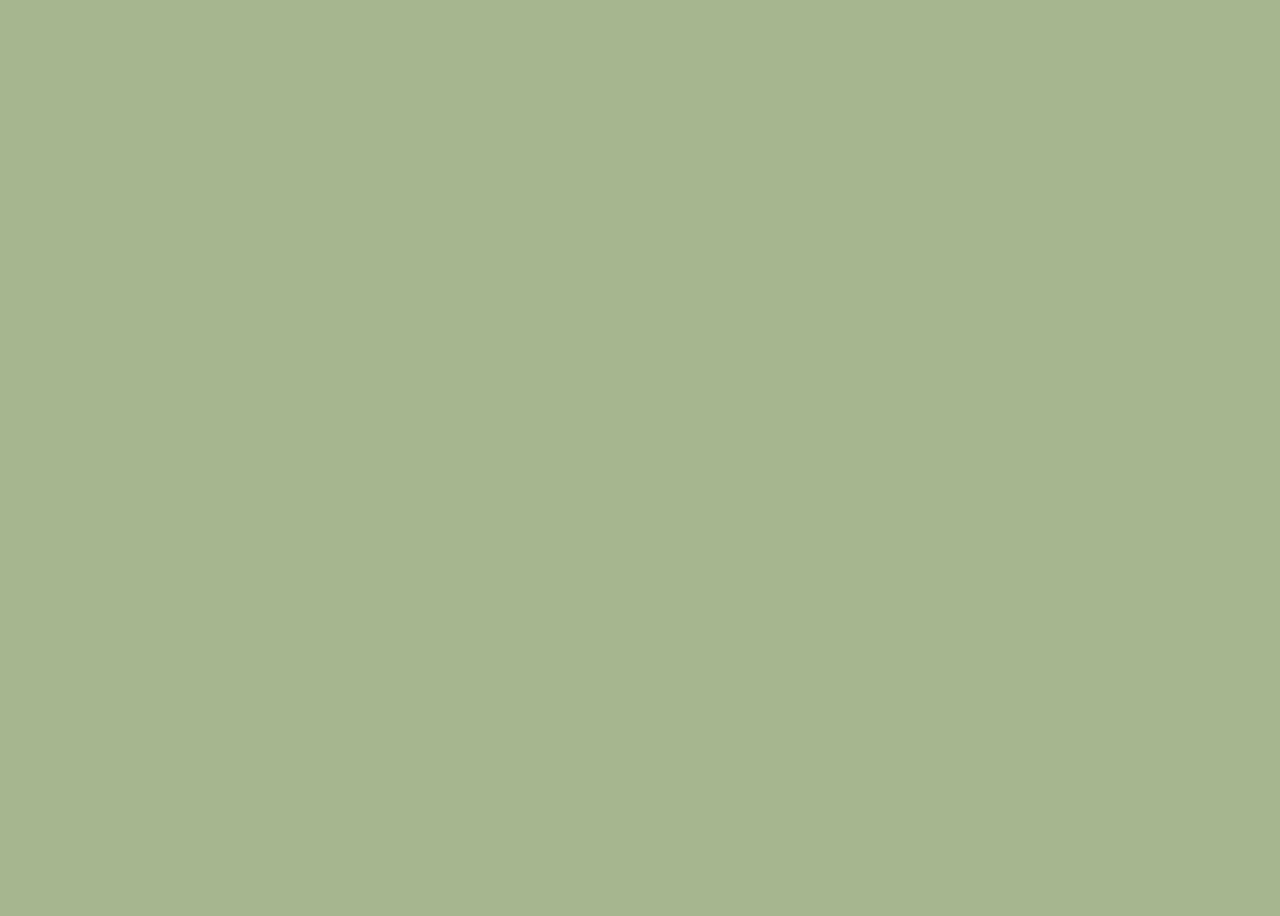
==== aboutus.html @ a5e225b2 "Started working on the second page and tinkered a bit" ====
<!DOCTYPE html>
<html lang="en">
<head>
    <meta charset="UTF-8">
    <meta name="viewport" content="width=device-width, initial-scale=1.0">
    <meta http-equiv="X-UA-Compatible" content="ie=edge">
    <link rel="stylesheet" type="text/css" href="css/style.css">
    <title>Menu</title>
</head>
<body>


</body>
</html>
---- css/style.css ----
body {
  height: 100vh;
  width: 100vw;
  background-color: #a5b58d;
}
#Header {
  position: fixed;
  top: 0;
  left: 0;
  width: 100%;
  background-color: #b58b63;
  padding: 10px 0;
  box-shadow: 0 2px 5px rgba(0,0,0,0.1);
  border-color: solid white;
}

#Header nav {
  display: grid;
  grid-template-columns: 1fr 1fr 1fr;
  align-items: center;
}

#Header a {
  text-align: center;   
  text-decoration: none;
  color: black;
}

#Home_page {
 display: grid;
 grid-template-areas: 
 '. . . . . .'
 'Mab Mab Mab Lb Lb Mb'
 'Mab Mab Mab Lb Lb Mb'
 'Mab Mab Mab Lb Lb Sb';
 grid-template-columns: repeat(6, 1fr);
 grid-template-rows: 75px 1fr 1fr 1fr;
 border: solid #f6efe8;
 height: 98vh;
 width: 100%;
}
#Main_box {
 grid-area: Mab;
 background-color: #b58b63;
 border: solid #f6efe8;
 margin: 5px;
}
#Larger_box {
 grid-area: Lab;
}
#Large_box {
 grid-area: Lb;
 background-color: rgba(255, 128, 0, 0.559);
 border: solid #f6efe8;
 margin: 5px;
 background-image: url("../img/Cozé_from_the_outside.jpg");
 background-size: cover;
 background-position: center;
 background-repeat: no-repeat;

}
#Medium_box {
 grid-area: Mb;
 background-color: brown;
 border: solid #f6efe8;
 background-image: url("../img/Cup_of_Joe.jpg");
 background-size: cover;
 background-position: center;
 background-repeat: no-repeat;
 margin: 5px;
}
#Small_box {
 grid-area: Sb;
 background-color: blueviolet;
 border: solid #f6efe8;
 margin: 5px;
 background-image: url("../img/Bread_bag.jpg");
 background-size: cover;
 background-position: center;
 background-repeat: no-repeat;
}
#wrapper_menu {
  grid-template-areas: 
  'f';
  
}
#flexy {
  display: grid;
  grid-template-columns: repeat(4, 1fr); /* 4 per rad */
  gap: 20px; /* avstånd mellan rutor */
  justify-items: center; /* centrera varje box */
  align-items: center;   /* centrera vertikalt */
  width: 100%;
  max-width: 1600px; /* så att de inte blir för stora på enorma skärmar */
  margin: 0 auto; /* centrera hela gridet på sidan */
  padding-top: 100px;
}
#flexy section {
 width: 100%;
  aspect-ratio: 1 / 1; /* kvadratiska rutor */
  background-color: #8fa0bf;
  opacity: 30%;
  transition: 0.1s;
  display: flex;
  justify-content: center;
  align-items: center;
  font-size: 30px;
}
#flexy section:hover {
  border: solid;
    border-width: 1%;
    border-color: #ffffff;
    box-shadow: #ffffff 10px 10px 10px;
    opacity: 100%;
    flex-wrap: wrap;
    max-height: 60vh;
}
#boxy1 {
  background-image: url("../img/Frödingekaka.jpg");
  background-size: cover;
  background-position: center;
}
#boxy2 {
  background-image: url("../img/Dietz.jpg");
  background-size: cover;
  background-position: center;
}
#boxy3 {
  background-image: url("../img/Americancheese.jpg");
  background-size: cover;
  background-position: center;
}
#boxy4 {
  background-image: url("../img/Koppkaffe.jpg");
  background-size: cover;
  background-position: center;
}
#boxy5 {
  background-image: url("../img/Korv.jpg");
  background-size: cover;
  background-position: center;
}
#boxy6 {
  background-image: url("../img/Split.jpg");
  background-size: cover;
  background-position: center;
}
#boxy7 {
  background-image: url("../img/Stroganoff.jpg");
  background-size: cover;
  background-position: center;
}
#boxy8 {
  background-image: url("../img/Suga.jpg");
  background-size: cover;
  background-position: center;
}
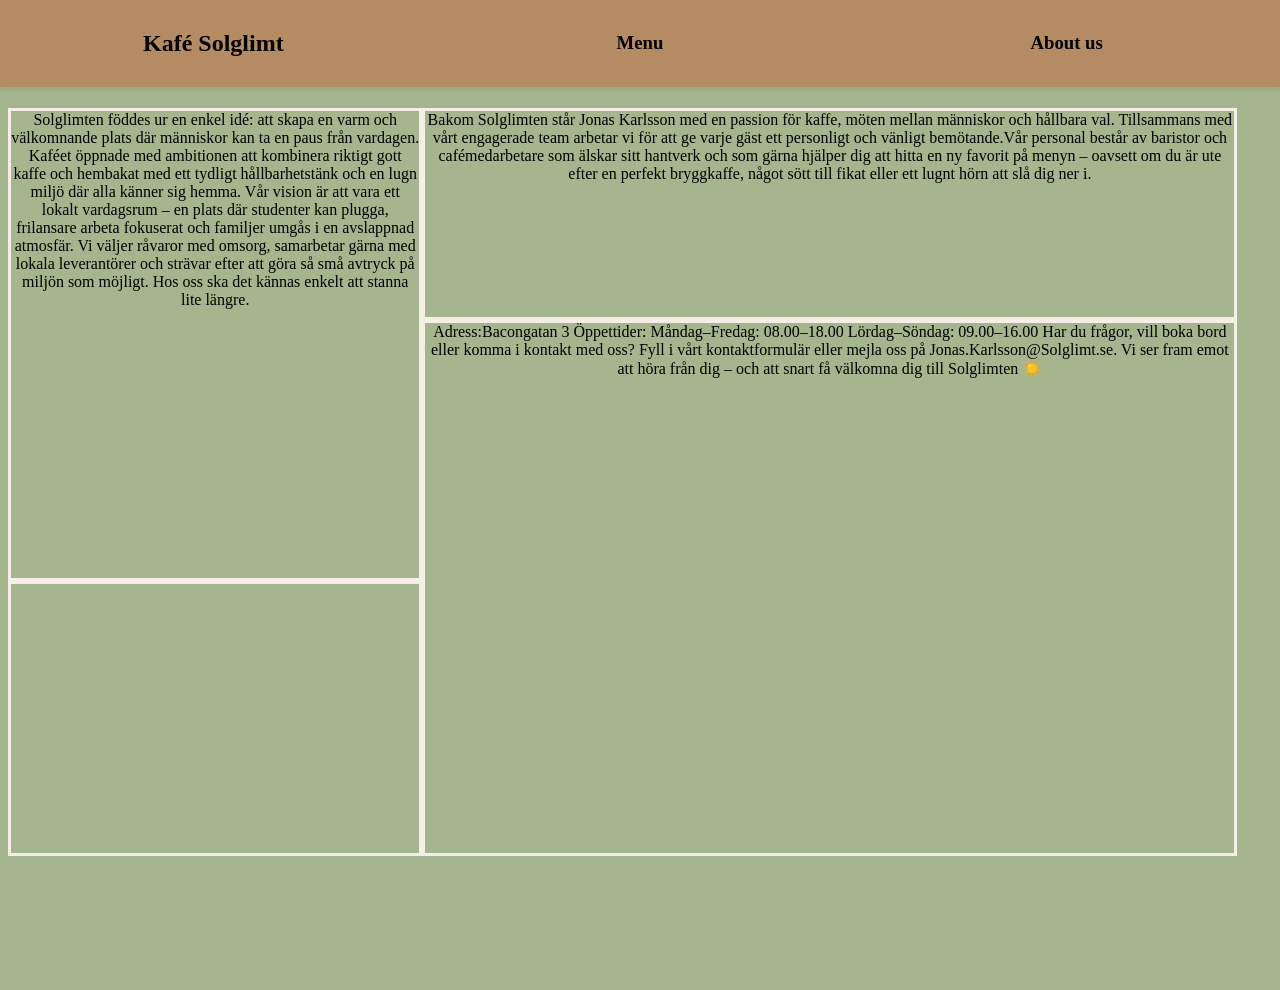
==== commit f230026c: "tredje hemsida Lade till saker till tredje hemsidan och började mappa ut griden och hur hemsidan sku" ====
--- a/aboutus.html
+++ b/aboutus.html
@@ -8,7 +8,30 @@
     <title>Menu</title>
 </head>
 <body>
+<div id="Header">
+        <nav>
+            <a href="index.html" class="interactable"><h2>Kafé Solglimt</h2></a>
+            <a href="menu.html" class="interactable"><h3>Menu</h3></a>
+            <a href="aboutus.html" class="interactable"><h3>About us</h3></a>
+        </nav>
+    </div>
+<div id="aboutus">
+    <section id="box1">Solglimten föddes ur en enkel idé: att skapa en varm och välkomnande plats där människor kan ta en paus från vardagen. Kaféet öppnade med ambitionen att kombinera riktigt gott kaffe och hembakat med ett tydligt hållbarhetstänk och en lugn miljö där alla känner sig hemma. Vår vision är att vara ett lokalt vardagsrum – en plats där studenter kan plugga, frilansare arbeta fokuserat och familjer umgås i en avslappnad atmosfär. Vi väljer råvaror med omsorg, samarbetar gärna med lokala leverantörer och strävar efter att göra så små avtryck på miljön som möjligt. Hos oss ska det kännas enkelt att stanna lite längre.</section>
 
+    <section id="box2">Bakom Solglimten står Jonas Karlsson med en passion för kaffe, möten mellan människor och hållbara val. Tillsammans med vårt engagerade team arbetar vi för att ge varje gäst ett personligt och vänligt bemötande.Vår personal består av baristor och cafémedarbetare som älskar sitt hantverk och som gärna hjälper dig att hitta en ny favorit på menyn – oavsett om du är ute efter en perfekt bryggkaffe, något sött till fikat eller ett lugnt hörn att slå dig ner i.</section>
 
+    <section id="box3">
+        Adress:Bacongatan 3
+
+Öppettider:
+Måndag–Fredag: 08.00–18.00
+Lördag–Söndag: 09.00–16.00
+
+Har du frågor, vill boka bord eller komma i kontakt med oss?
+Fyll i vårt kontaktformulär eller mejla oss på Jonas.Karlsson@Solglimt.se. Vi ser fram emot att höra från dig – och att snart få välkomna dig till Solglimten ☀️</section>
+    <section id="box4"></section>
+    <section id="box5"></section>
+    <section id="box6"></section>
+</div>
 </body>
 </html>
--- a/css/style.css
+++ b/css/style.css
@@ -1,6 +1,6 @@
 body {
-  height: 100vh;
-  width: 100vw;
+  height: 98vh;
+  width: 98%;
   background-color: #a5b58d;
 }
 #Header {
@@ -37,7 +37,7 @@
  grid-template-rows: 75px 1fr 1fr 1fr;
  border: solid #f6efe8;
  height: 98vh;
- width: 100%;
+ width: 98%;
 }
 #Main_box {
  grid-area: Mab;
@@ -86,20 +86,20 @@
 }
 #flexy {
   display: grid;
-  grid-template-columns: repeat(4, 1fr); /* 4 per rad */
-  gap: 20px; /* avstånd mellan rutor */
-  justify-items: center; /* centrera varje box */
-  align-items: center;   /* centrera vertikalt */
+  grid-template-columns: repeat(4, 1fr); 
+  gap: 20px; 
+  justify-items: center;
+  align-items: center;  
   width: 100%;
-  max-width: 1600px; /* så att de inte blir för stora på enorma skärmar */
-  margin: 0 auto; /* centrera hela gridet på sidan */
+  max-width: 1600px; 
+  margin: 0 auto; 
   padding-top: 100px;
 }
 #flexy section {
  width: 100%;
-  aspect-ratio: 1 / 1; /* kvadratiska rutor */
+  aspect-ratio: 1 / 1;
   background-color: #8fa0bf;
-  opacity: 30%;
+  opacity: 70%;
   transition: 0.1s;
   display: flex;
   justify-content: center;
@@ -116,42 +116,73 @@
     max-height: 60vh;
 }
 #boxy1 {
-  background-image: url("../img/Frödingekaka.jpg");
+  background-image: url("../img/american-heritage-chocolate-vdx5hPQhXFk-unsplash.jpg");
   background-size: cover;
   background-position: center;
 }
 #boxy2 {
-  background-image: url("../img/Dietz.jpg");
+  background-image: url("../img/anh-nguyen-kcA-c3f_3FE-unsplash.jpg");
   background-size: cover;
   background-position: center;
 }
 #boxy3 {
-  background-image: url("../img/Americancheese.jpg");
+  background-image: url("../img/anna-przepiorka-LjtviHokbr4-unsplash.jpg");
   background-size: cover;
   background-position: center;
 }
 #boxy4 {
-  background-image: url("../img/Koppkaffe.jpg");
+  background-image: url("../img/arvid-skywalker-h6ccJcVHh20-unsplash.jpg");
   background-size: cover;
   background-position: center;
 }
 #boxy5 {
-  background-image: url("../img/Korv.jpg");
+  background-image: url("../img/chad-montano-gE28aTnlqJA-unsplash.jpg");
   background-size: cover;
   background-position: center;
 }
 #boxy6 {
-  background-image: url("../img/Split.jpg");
+  background-image: url("../img/eiliv-aceron-_8bnn1GqX70-unsplash.jpg");
   background-size: cover;
   background-position: center;
 }
 #boxy7 {
-  background-image: url("../img/Stroganoff.jpg");
+  background-image: url("../img/patrick-langwallner-Kt1Mk1BrqdU-unsplash.jpg");
   background-size: cover;
   background-position: center;
 }
 #boxy8 {
-  background-image: url("../img/Suga.jpg");
+  background-image: url("../img/victoria-shes-UC0HZdUitWY-unsplash.jpg");
   background-size: cover;
   background-position: center;
+}
+#aboutus {
+  grid-template-areas: 
+  'b1 b1 b1 b2 b2'
+  'b1 b1 b1 b3 b3'
+  'b4 b4 b4 b3 b3'
+  'b4 b4 b4 b3 b3';
+  display: grid;
+  height: 98vh;
+  width: 98%;
+  padding-top: 100px;
+}
+#box1 {
+  grid-area: b1;
+  border: solid #f6efe8;
+  text-align: center;
+}
+#box2 {
+  grid-area: b2;
+  border: solid #f6efe8;
+  text-align: center;
+}
+#box3 {
+  grid-area: b3;
+  border: solid #f6efe8;
+  text-align: center;
+}
+#box4 {
+  grid-area: b4;
+  border: solid #f6efe8;
+  text-align: center;
 }
